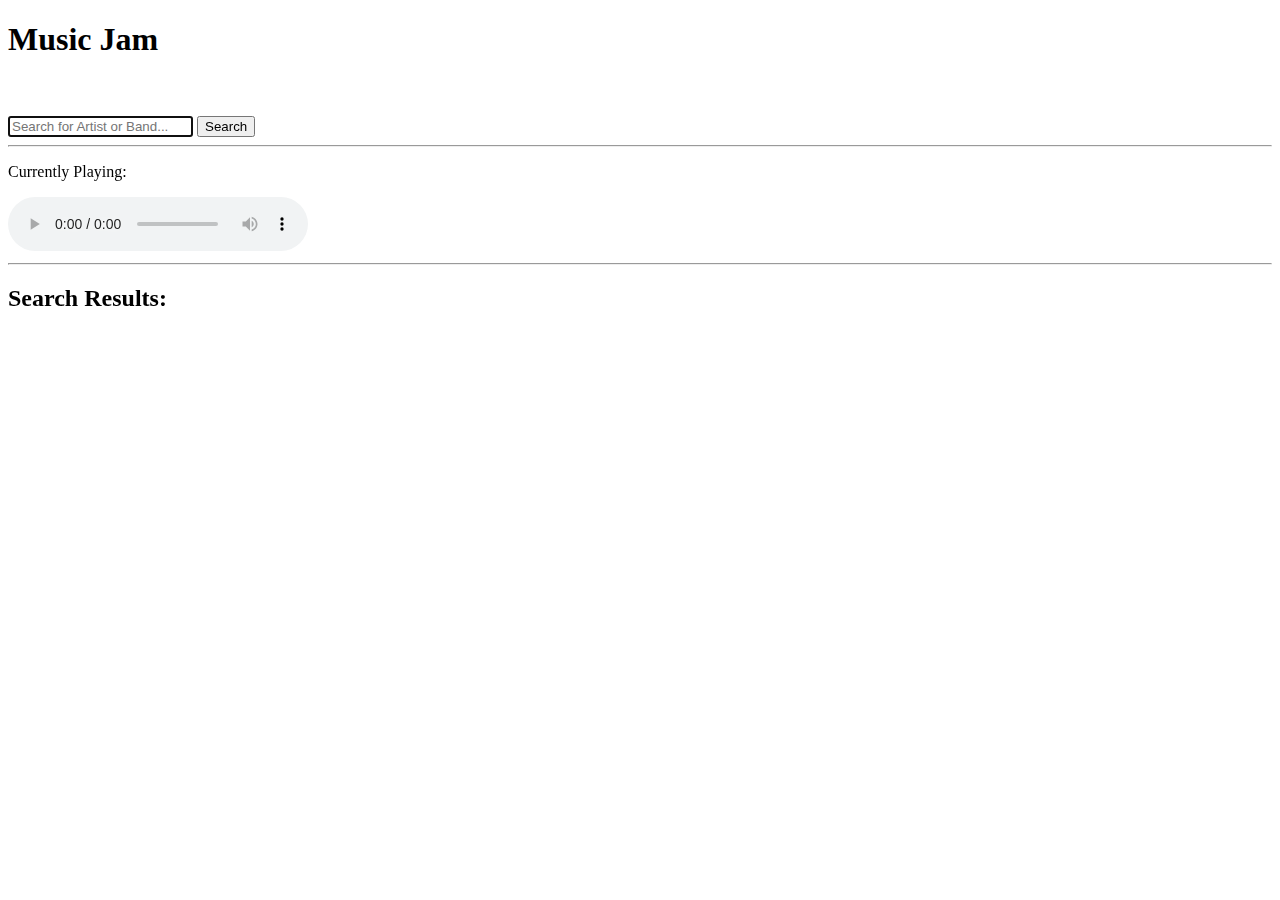
==== index.html @ 28c2d535 "HTML Layout" ====
<!DOCTYPE html>
<html lang="en">
<head>
    <meta charset="UTF-8">
    <meta name="viewport" content="width=device-width, initial-scale=1.0">
    <meta http-equiv="X-UA-Compatible" content="ie=edge">
    <link rel="stylesheet" type="text/css" href="styles.css"> 
    <script src="main.js" defer></script>
    <title>iTunes Search Bar</title>
</head>
<body> 

    <div>
        <h1>Music Jam</h1>
    </div>
    <br>
    <br>
    <div id="musicSearch">
        <input id="searchBar" type="text" placeholder="Search for Artist or Band..." autofocus>
        <button id="searchButton" type="submit">Search</button>
    </div>
    <hr>
    <div id="musicPlayer">
        <p class="currentlyPlaying">Currently Playing: </p><audio controls src=''></audio>
    </div>
    <hr>
    <div id="musicResults">
        <h2>Search Results: </h2>
        <br>
        <div id="artist"></div>
        <div id="track"></div>
    </div>
</body>
</html>
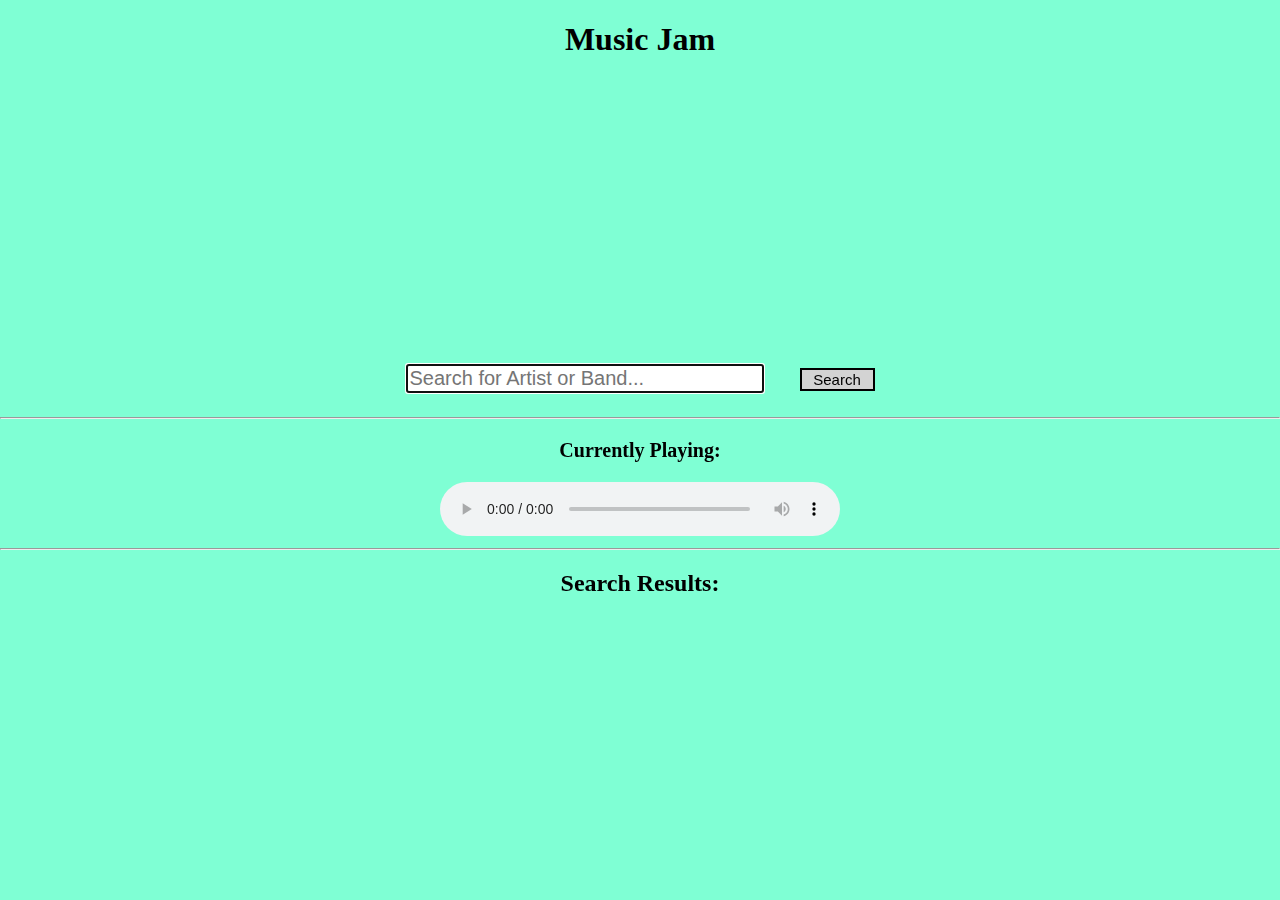
==== commit fd7789e8: "Add styling" ====
--- a/index.html
+++ b/index.html
@@ -13,22 +13,26 @@
     <div>
         <h1>Music Jam</h1>
     </div>
+    <section class="musicPic"></section>
     <br>
-    <br>
-    <div id="musicSearch">
-        <input id="searchBar" type="text" placeholder="Search for Artist or Band..." autofocus>
-        <button id="searchButton" type="submit">Search</button>
+    <form id="searchForm">
+        <div id="musicSearch">
+            <input id="searchBar" type="text" placeholder="Search for Artist or Band..." autofocus>
+            <button id="searchButton" type="submit">Search</button>
+    </form>
     </div>
     <hr>
     <div id="musicPlayer">
-        <p class="currentlyPlaying">Currently Playing: </p><audio controls src=''></audio>
+        <p class="currentlyPlaying">Currently Playing: </p><audio id="audioPreview" controls src=''></audio>
     </div>
     <hr>
+    <div>
+    <h2>Search Results: </h2>
+    </div>
+    <br>
     <div id="musicResults">
-        <h2>Search Results: </h2>
-        <br>
         <div id="artist"></div>
-        <div id="track"></div>
+        <div id="trackDiv"></div>
     </div>
 </body>
 </html>--- a/styles.css
+++ b/styles.css
@@ -0,0 +1,67 @@
+body{
+    text-align: center;
+    background-color: aquamarine;
+    margin: 0;
+}
+
+.musicPic{
+    background-image: url("musicPic.jpg");
+    width: 100%;
+    width: 100vw;
+    height: 250px;
+    display: block;
+}
+
+#musicSearch{
+    justify-content: center;
+    min-width: 500px;
+    min-height: 30px;
+}
+
+#searchBar{
+    margin: 1rem;
+    min-width: 350px;
+    font-size: 20px;
+    display: center;
+}
+
+#searchButton{
+    display: center;
+    margin: 1rem;
+    border: 2px solid black;
+    background-color: lightgray;
+    width: 75px;
+    font-size: 15px;
+}
+
+#musicPlayer > audio{
+    display: center;
+    width: 400px;
+}
+
+.currentlyPlaying{
+    font-size: 20px;
+    font-weight: bold;
+    text-transform: capitalize;
+}
+
+#musicResults{
+    display: center;
+    font-size: 15px;
+}
+
+#artist{
+    font-size: 2rem;
+    text-transform: capitalize;
+}
+
+#trackDiv{
+    display: flex;
+    flex-wrap: wrap;
+    justify-content: space-evenly;
+    margin: 0 auto;
+    width: 100%;
+    height: auto;
+}
+
+
